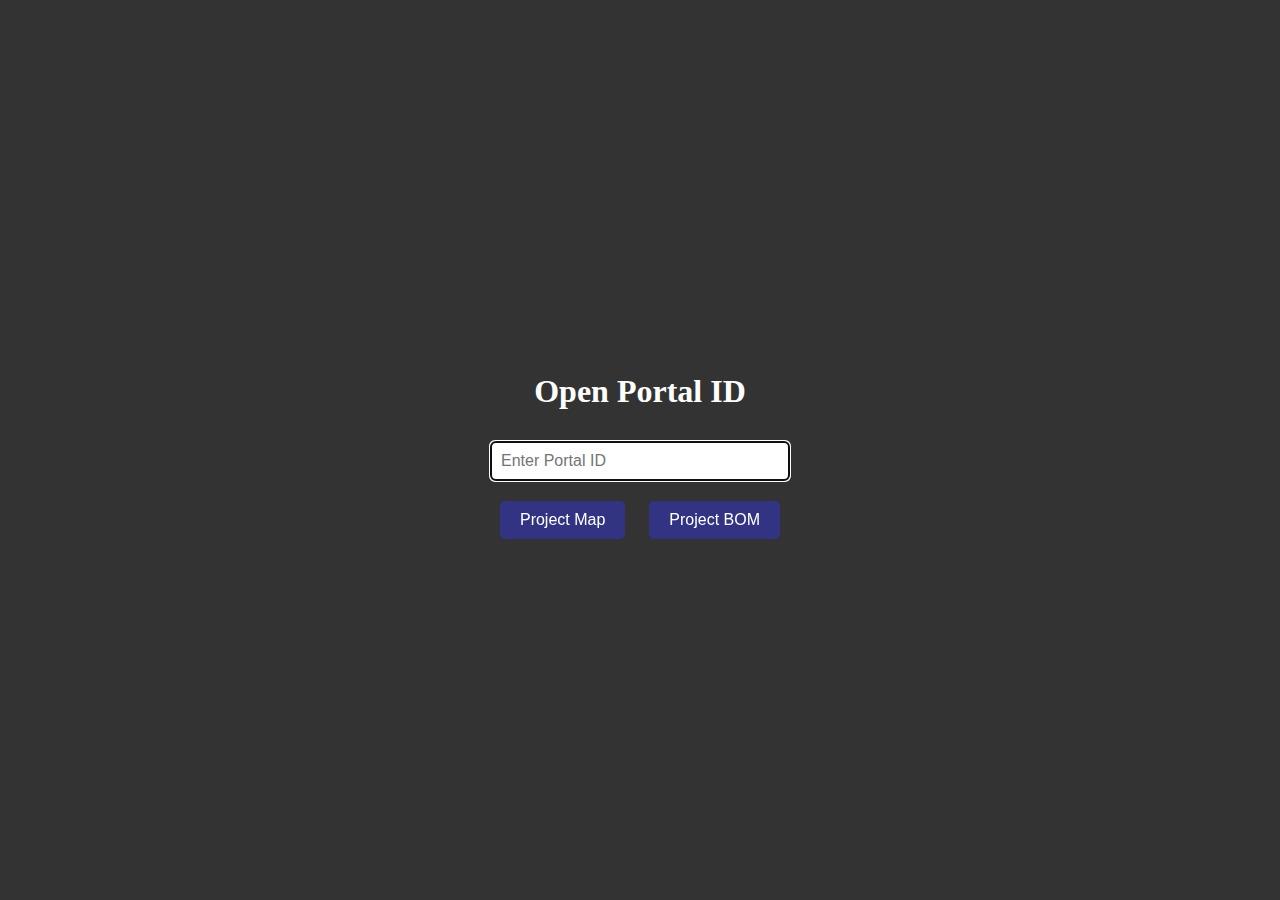
==== index.html @ 2c2ff400 "Add files via upload" ====
<!DOCTYPE html>
<html lang="en">
<head>
    <meta charset="UTF-8">
    <meta name="viewport" content="width=device-width, initial-scale=1.0">
    <title>ID Opener</title>
    <link rel="stylesheet" href="styles.css">
</head>

<body>

    <header>
        <h1>Open Portal ID</h1>
    </header>

    <div class="container">
        <input type="text" id="codeInput" placeholder="Enter Portal ID" onkeydown="handleKeyPress(event)">
    </div>

    <div class="container">
        <button class="btn Map" onclick="redirectToMap()">Project Map</button>
        <button class="btn BOM" onclick="openBOM()">Project BOM</button>
    </div>

    <script src="index.js"></script>
</body>

</html>
---- styles.css ----
body, html {
    height: 100%;
    margin: 0;
    display: flex;
    flex-direction: column;
    justify-content: center;
    align-items: center;
    background-color: #333;
    color: #fff;
}
.container {
    text-align: center;
}
#codeInput {
    padding: 10px;
    font-size: 16px;
    width: 300px;
    box-sizing: border-box;
    border-radius: 5px;
    border: 1px solid #ccc;
    margin-top: 10px;
}

.btn {
    padding: 10px 20px;
    font-size: 16px;
    background-color: #323483;
    color: #fff;
    border: none;
    border-radius: 5px;
    cursor: pointer;
    margin: 10px;
    margin-top: 20px;
}
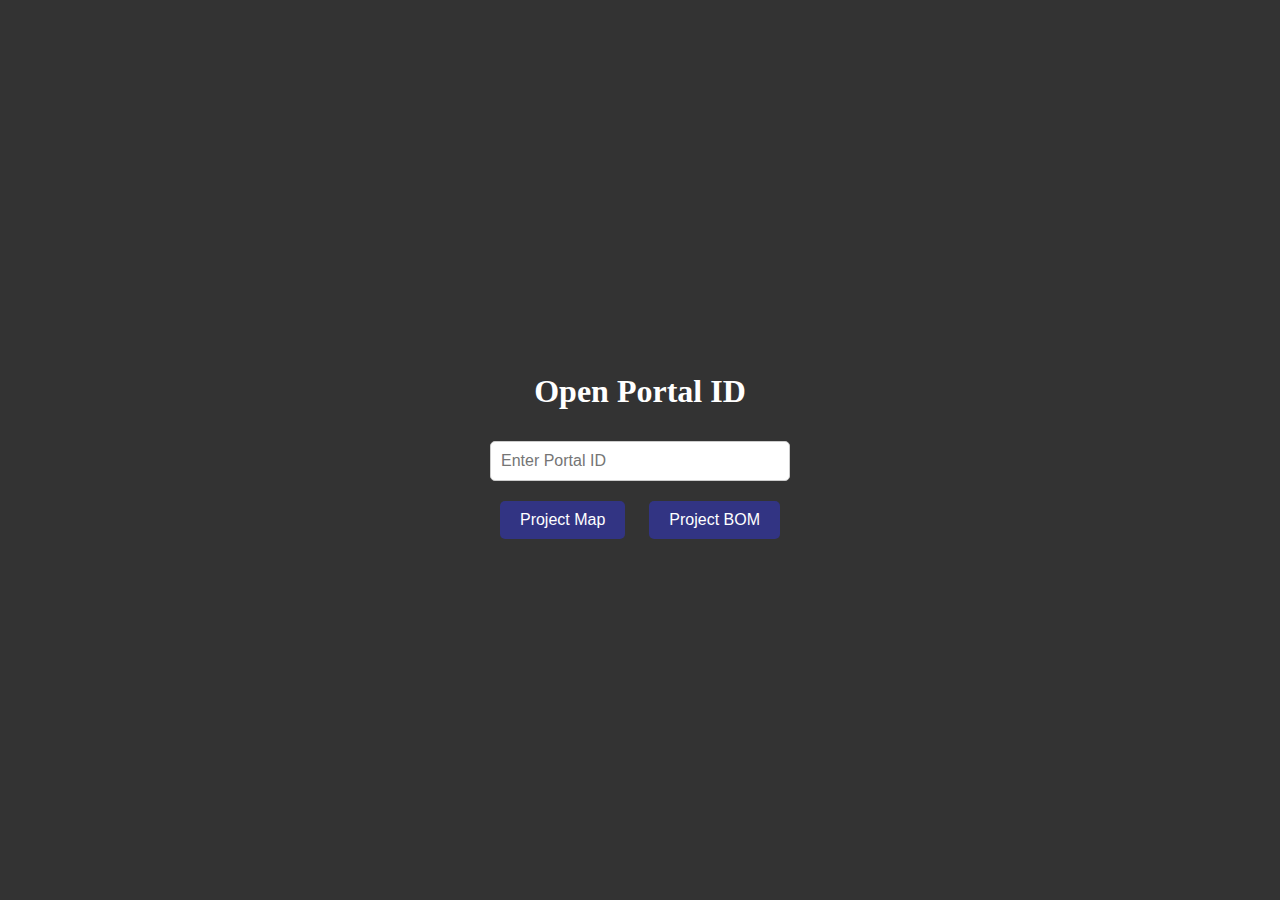
==== commit e6709aef: "Update index.html" ====
--- a/index.html
+++ b/index.html
@@ -22,7 +22,11 @@
         <button class="btn BOM" onclick="openBOM()">Project BOM</button>
     </div>
 
+    <footer>
+        <a href="sccurtis24.github.io/ID-Opener-New-Tab/>New Tab ID Opener</a>
+    </footer>
+    
     <script src="index.js"></script>
 </body>
 
-</html>+</html>
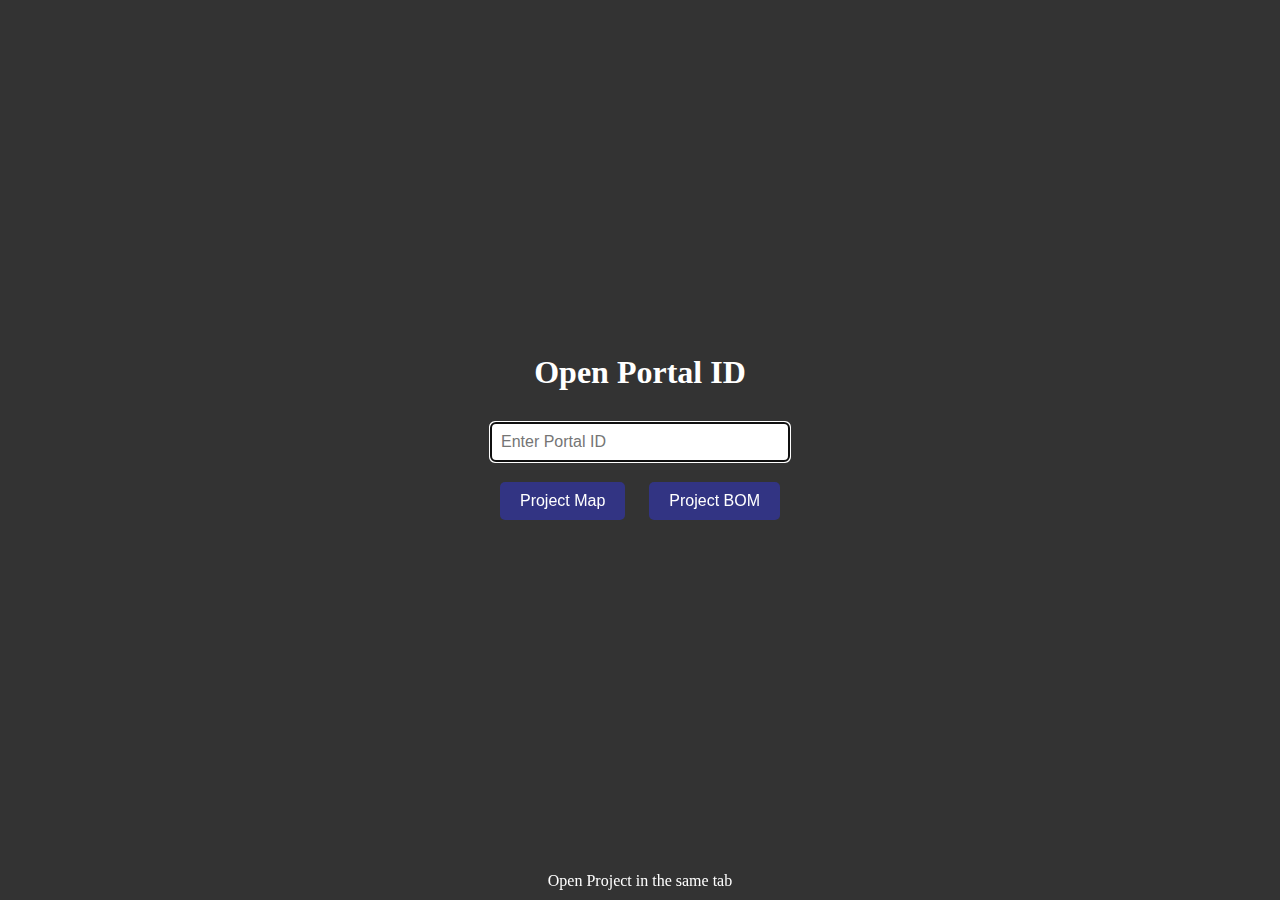
==== commit c1cfc799: "Add files via upload" ====
--- a/index.html
+++ b/index.html
@@ -8,7 +8,7 @@
 </head>
 
 <body>
-
+    <div class="main-content">
     <header>
         <h1>Open Portal ID</h1>
     </header>
@@ -21,12 +21,13 @@
         <button class="btn Map" onclick="redirectToMap()">Project Map</button>
         <button class="btn BOM" onclick="openBOM()">Project BOM</button>
     </div>
+    </div>
 
-    <footer>
-        <a href="sccurtis24.github.io/ID-Opener-New-Tab/>New Tab ID Opener</a>
+    <footer class="footer">
+        <a href="./public/original.html">Open Project in the same tab</a>
     </footer>
-    
+
     <script src="index.js"></script>
 </body>
 
-</html>
+</html>--- a/styles.css
+++ b/styles.css
@@ -1,16 +1,26 @@
-body, html {
-    height: 100%;
+body {
+    height: 100vh;
     margin: 0;
+    display: flex;
+    flex-direction: column;
+    justify-content: space-between;
+    align-items: center;
+    background-color: #333;
+    color: #fff;
+}
+
+.main-content {
     display: flex;
     flex-direction: column;
     justify-content: center;
     align-items: center;
-    background-color: #333;
-    color: #fff;
+    flex: 1;
 }
+
 .container {
     text-align: center;
 }
+
 #codeInput {
     padding: 10px;
     font-size: 16px;
@@ -31,4 +41,20 @@
     cursor: pointer;
     margin: 10px;
     margin-top: 20px;
+}
+.footer {
+    width: 100%;
+    text-align: center;
+    background-color: #333;
+    color: #fff;
+    padding: 10px 0;
+}
+
+.footer a {
+    color: #fff; /* Set link color to white */
+    text-decoration: none; /* Remove underline */
+}
+
+.footer a:hover {
+    text-decoration: underline; /* Optional: Add underline on hover */
 }